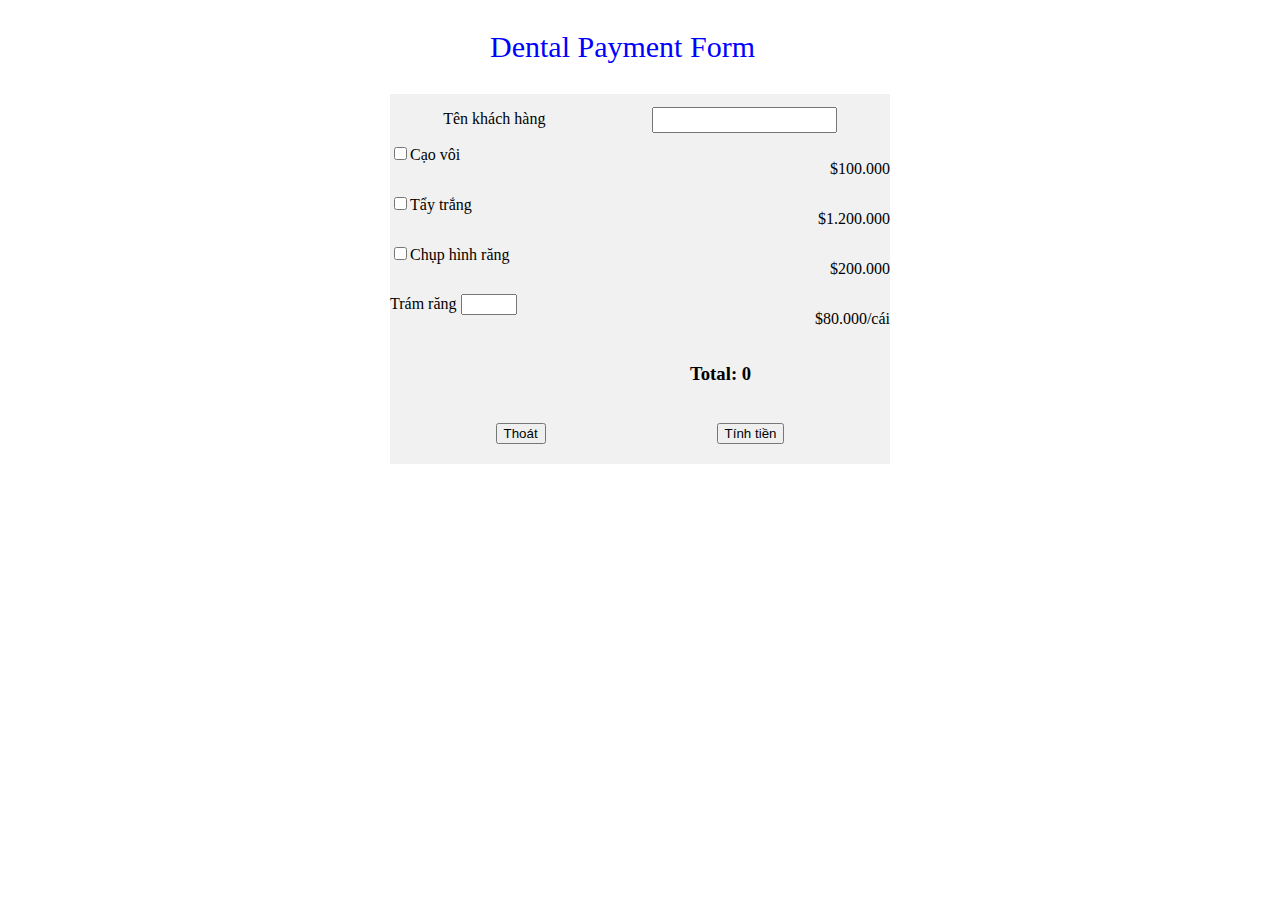
==== index.html @ 38283c93 "Update" ====
<!DOCTYPE html>
<head>
    <meta charset="UTF-8">
    <title>Dental Payment App</title>
    <link rel="stylesheet" href="index.css">
</head>
<body>
    <div class="header">
        <p>Dental Payment Form </p>
    </div>
    <div class="container">
        <div class="top">
            <p>Tên khách hàng</p>
            <input type="text" id="edtTen">
        </div>
        <div class="contain">
            <div class="prd">
                <div>
                     <input type="checkbox" id="cbCaoVoi">Cạo vôi
                </div>
                <p>$100.000</p>
            </div>
            <div class="prd">
                 <div>
                     <input type="checkbox" id="cbTayTrang">Tẩy trắng
                </div>
                <p>$1.200.000</p>
            </div>
            <div class="prd">
                 <div>
                     <input type="checkbox" id="cbChupHinh">Chụp hình răng
                </div>
                <p>$200.000</p>
            </div>
            <div class="prd">
                <div>
                    Trám răng <input id="edtTram" type="number" max="34" min="0" >
                </div>
                <p>$80.000/cái</p>
            </div>
            <div class="total">
                <h3>Total: <i class="fa fa-usd" aria-hidden="true"></i><span id="txtTien">0</span></h3>
            </div>
        </div>
        <div class="bot">
            <button onclick="reset()">Thoát</button>
            <button onclick="tinhTien()">Tính tiền</button>
        </div>
    </div>
    <script src="main.js"></script>
</body>
---- index.css ----
.header p{
    font-size: 30px;
    color: blue;
    align-content: center;
}
.header{
    width:300px;
    margin: auto;
}
.container{
    width: 500px;
    background: #f1f1f1;
    margin: auto;
    border: 20px;
}
.container .top{
    display: flex;
    justify-content: space-around;
    border: 20px;
}
.container .top input{
    margin-top: 13px;
    height: 20px;
}
.container .contain .prd{
    display: flex;
    justify-content: space-between;
}
.container .contain .total{
    margin-left: 300px;
}
.container .contain .total input{
    height: 20px;
    margin-top: 13px;
}
.container .bot{
    display: flex;
    justify-content: space-around;
    padding: 20px;
}
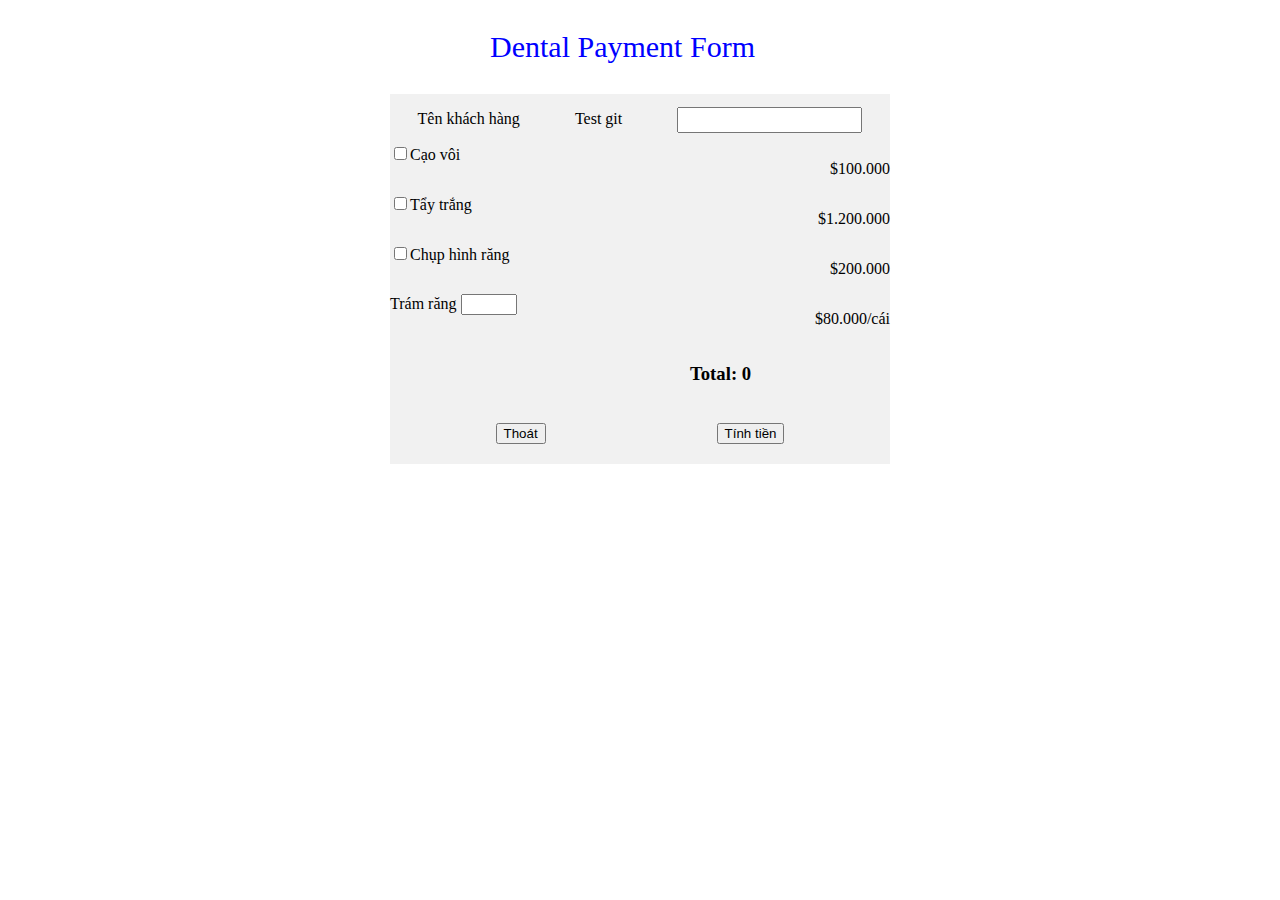
==== commit 087166fd: "Test conflict" ====
--- a/index.html
+++ b/index.html
@@ -11,6 +11,7 @@
     <div class="container">
         <div class="top">
             <p>Tên khách hàng</p>
+            <p>Test git</p>
             <input type="text" id="edtTen">
         </div>
         <div class="contain">
@@ -48,4 +49,4 @@
         </div>
     </div>
     <script src="main.js"></script>
-</body>+</body>
